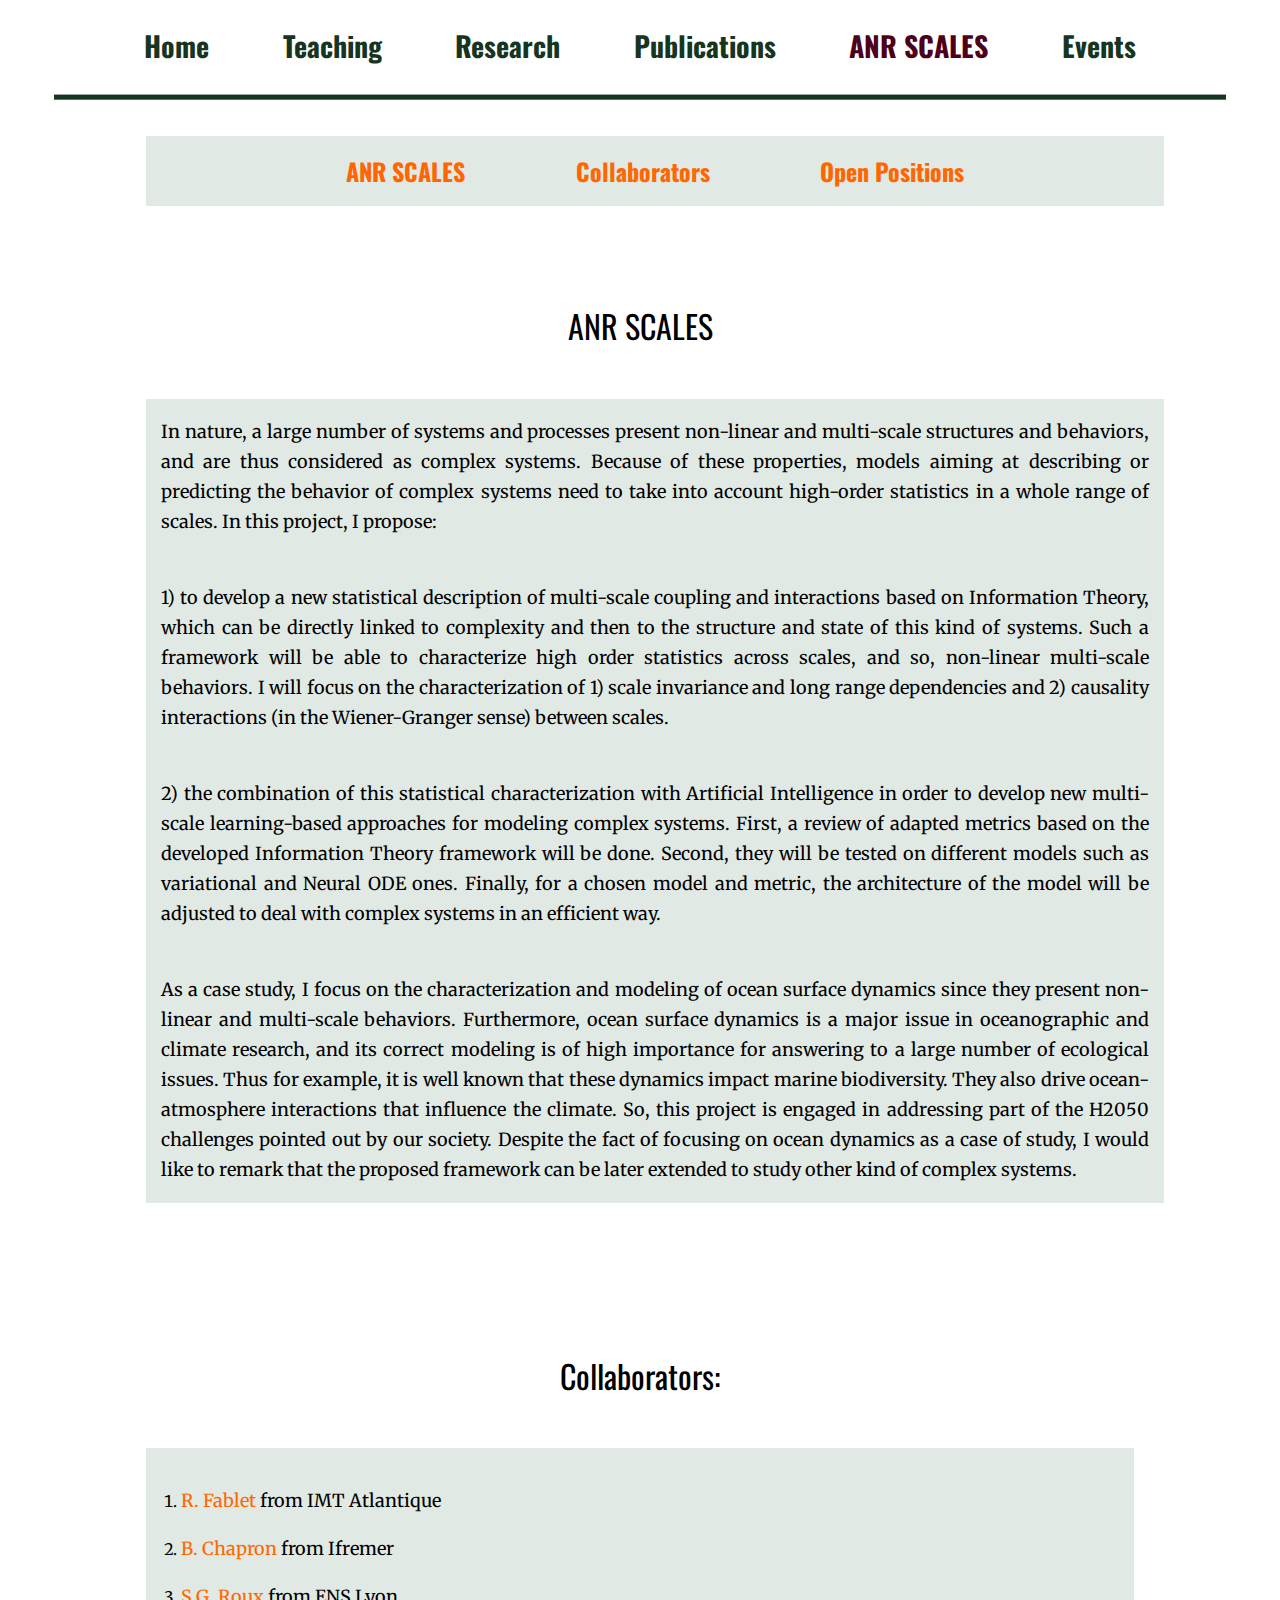
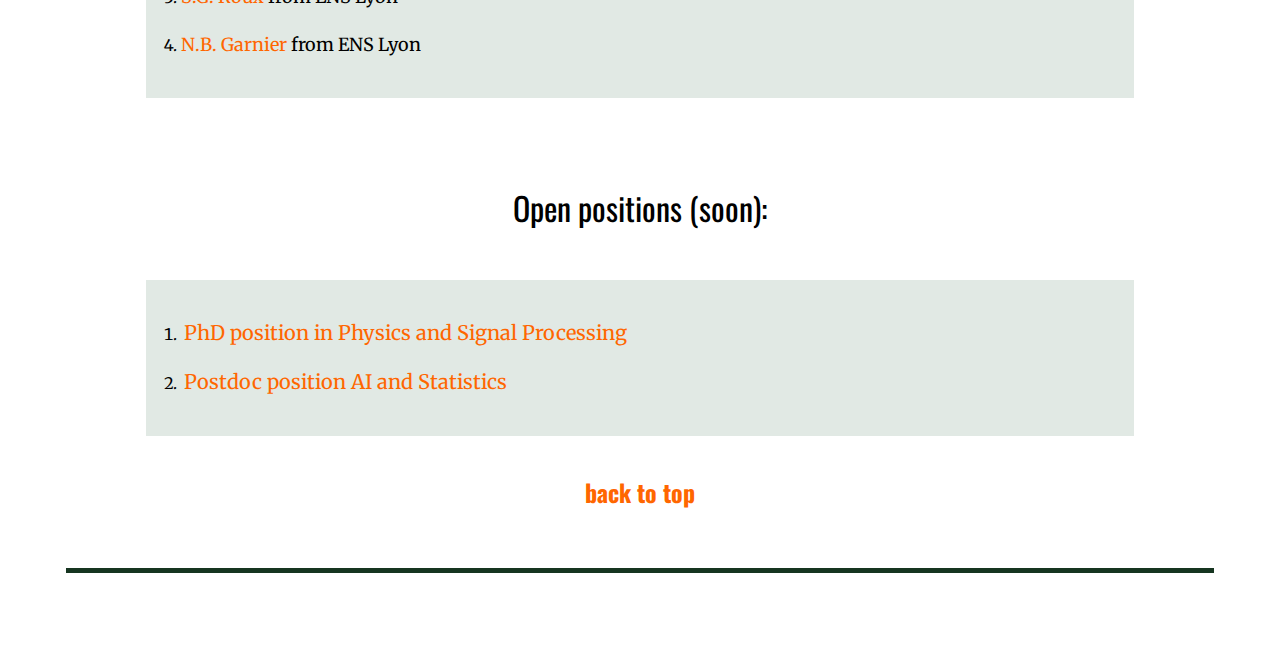
==== ANR.html @ 741f10d5 "Initial commit" ====
<!DOCTYPE html>
<html lang="en">
<head>

	<title>Home page of Carlos Granero Belinch&oacute;n</title>

	<meta name="viewport" content="width=device-width, initial-scale=1">
	<meta charset="utf-8">
	
	<link rel="stylesheet"  href="css/hor_ul.css">
	<link rel="stylesheet"  href="css/style.css">
	<link rel="stylesheet"  href="css/video.css">
	<link rel="stylesheet"  href="css/top.css">
	<link rel="stylesheet"  href="css/panel.css">
	<link rel="stylesheet"  href="css/demo.css">
	<!--<link rel="stylesheet"  href="css/drop.css">-->
	<script src="js/drop.js"></script>
	<script src="js/video.js"></script>
	<script src="https://ajax.googleapis.com/ajax/libs/jquery/3.2.1/jquery.min.js"></script>
	<script src="https://maxcdn.bootstrapcdn.com/bootstrap/3.3.7/js/bootstrap.min.js"></script>

	<link rel="icon" href="img/IMTlogo.png">


</head>
<body>



	<div class='top_innerhtml'>

		<div class="container-fluid center">
			<div class="row" style="height: 2em"></div>
			<div class="row">
				<h1><b>
					<a href="index.html" style="line-height: 35px">Home</a>
					<span style="display:inline-block; width: 5%;"></span>
					<a href="teaching.html" style="line-height: 35px">Teaching</a>
					<span style="display:inline-block; width: 5%;"></span>
					<a href="research.html" style="line-height: 35px">Research</a>
					<span style="display:inline-block; width: 5%;"></span>
					<a href="publications.html" style="line-height: 35px">Publications</a>
					<span style="display:inline-block; width: 5%;"></span>
					<a href="ANR.html" style="line-height: 35px; color:#4d0019;">ANR SCALES</a>
					<span style="display:inline-block; width: 5%;"></span>

					<a href="events.html" style="line-height: 35px;">Events</a> 
				</b></h1>

			</div>
		</div>
	</div>



	<div class="container-fluid" style="    border-bottom: 5px solid #163520;">



		<div class="row" >
			<div class="col-sm-1 col-xs-0"></div>

			<div class="col-sm-10 col-xs-12  text-center-sm ">


				<div class="demo2" >

					<div class="pr2" style="background-color: #E1E9E4;padding-left: 15px;padding-right: 15px">
						<h2 class="center" style="line-height: 30px"><a href="#ANR"  ><b>ANR SCALES</b></a> 
							<span style="display:inline-block; width: 10%;"></span>
							<a href="#collaborators" ><b>Collaborators</b></a>
							<span style="display:inline-block; width: 10%;"></span>
							<a href="#positions" ><b>Open Positions</b></a>
						</h2>


					</div>
				</div>
			</div>

			<div class="col-sm-1  col-xs-0"></div>
		</div>




		<div class="row" style="margin-bottom: 3em">
			<div class="col-sm-1 col-xs-0"></div>

			<div class="col-sm-10 col-xs-12  text-left-sm text-left-md  left"  >

				<div class="demo2" >

					<div class="pr2">

							<div class="row" style="margin-bottom: 3em" id="ANR" ></div>


							<h1 class="center" style="margin-bottom: 2em">ANR SCALES</h1>
							
							<span style="display:block; height: 1px;"></span>

						</div>

						<div class="pr2" style="background-color: #E1E9E4;padding-left: 15px;padding-right: 15px">
							<!--<h1>Abstract</h1>-->

    							<p> In nature, a large number of systems and processes present non-linear and multi-scale structures and behaviors, and are thus considered as complex systems. Because of these properties, models aiming at describing or predicting the behavior of complex systems need to take into account high-order statistics in a whole range of scales. In this project, I propose:</p>

								<span style="display:block; height: 10px;"></span>

								<p class="tab"> 1) to develop a new statistical description of multi-scale coupling and interactions based on Information Theory, which can be directly linked to complexity and then to the structure and state of this kind of systems. Such a framework will be able to characterize high order statistics across scales, and so, non-linear multi-scale behaviors. I will focus on the characterization of 1) scale invariance and long range dependencies and 2) causality interactions (in the Wiener-Granger sense) between scales.</p>

								<span style="display:block; height: 10px;"></span>

								<p class="tab"> 2) the combination of this statistical characterization with Artificial Intelligence in order to develop new multi-scale learning-based approaches for modeling complex systems. First, a review of adapted metrics based on the developed Information Theory framework will be done. Second, they will be tested on different models such as variational and Neural ODE ones. Finally, for a chosen model and metric, the architecture of the model will be adjusted to deal with complex systems in an efficient way.</p>

        						<span style="display:block; height: 10px;"></span>

								<p> As a case study, I focus on the characterization and modeling of ocean surface dynamics since they present non-linear and multi-scale behaviors. Furthermore, ocean surface dynamics is a major issue in oceanographic and climate research, and its correct modeling is of high importance for answering to a large number of ecological issues. Thus for example, it is well known that these dynamics impact marine biodiversity. They also drive ocean-atmosphere interactions that influence the climate. So, this project is engaged in addressing part of the H2050 challenges pointed out by our society. Despite the fact of focusing on ocean dynamics as a case of study, I would like to remark that the proposed framework can be later extended to study other kind of complex systems.</p>

						</div>
					</div>
				</div>
				<div class="col-sm-1  col-xs-0"></div>

			</div>

			
			<div class="row" style="margin-bottom: 9em" id="collaborators"></div><!-- -%%%%%%%%%%%%%%%%%%%%%%%%%%%%%%%% -->

            <div class="row" >

				<div class="row"  style="margin-bottom: 3em">
					<div class="demo2" >


						<div class="pr2">
							<h1 class="center" style="margin-bottom: 2em">Collaborators:</h1>

							<ol style="background-color: #E1E9E4;padding-left: 35px;padding-right: 35px;padding-top: 20px;padding-bottom: 20px">

								<li><p> <a href="https://rfablet.github.io/" target="_blank" >R. Fablet</a> from IMT Atlantique</p> </li>     
								<li><p> <a href="https://annuaire.ifremer.fr/cv/15870/" target="_blank" >B. Chapron</a> from Ifremer</p> </li> 
								<li><p> <a href="http://perso.ens-lyon.fr/stephane.roux/" target="_blank" >S.G. Roux</a> from ENS Lyon</p> </li> 
								<li><p> <a href="http://perso.ens-lyon.fr/nicolas.garnier/" target="_blank" >N.B. Garnier</a> from ENS Lyon</p> </li> 
								<!--
								<li><p> J. Runge from German Aerospace Center</p> </li> 
                                -->
							</ol>
							<!--<h2 class="center" style="margin-top: 2em"><a href="#top"  ><b>back to top</b></a> </h2>-->


						</div>
					</div>
				</div>

				<div class="row" style="margin-bottom: 3em" id="positions"></div><!-- -%%%%%%%%%%%%%%%%%%%%%%%%%%%%%%%% -->

				<div class="row"  style="margin-bottom: 3em">
					<div class="demo2" >


						<div class="pr2">
							<h1 class="center" style="margin-bottom: 2em">Open positions (soon):</h1>

							<ol style="background-color: #E1E9E4;padding-left: 35px;padding-right: 35px;padding-top: 20px;padding-bottom: 20px">

								<li><p> <a target="_blank" class="link" href="files/Phd.pdf">PhD position in Physics and Signal Processing</a></p> </li>     
								<li><p> <a target="_blank" class="link" href="files/Postdoc.pdf">Postdoc position AI and Statistics</a></p> </li>

							</ol>
							<h2 class="center" style="margin-top: 2em"><a href="#top"  ><b>back to top</b></a> </h2>


						</div>
					</div>
				</div>


			</div>
		</div>


	</body>
	</html>
---- css/hor_ul.css ----
.table {
	display: table;   /* Allow the centering to work */
	margin-left: 0;
	width: 100%;
}

ul.horizontal-list {
	width: 100%;
	list-style: none;
	margin-left: 0;
}

ul.horizontal-list li {
	display: inline;
	width: 100%;
}

ol.horizontal-list {
	width: 100%;
	list-style: upper-latin;
}
ol.horizontal-list li {
	display: inline;
	width: 100%;
}
---- css/style.css ----
@import url(https://fonts.googleapis.com/css?family=Merriweather:400,400italic,900,900italic);
@import url(https://fonts.googleapis.com/css?family=Oswald);
@import url(font-awesome/css/font-awesome.css);

body {

    background-color:white;
    background-attachment: fixed;
    padding:5%;
    margin-left: 2px;margin-right: 2px;
    line-height: 100%;
    font-family: 'Merriweather', serif;
}

h1, h2, h3, h4, h5, h6 {
    font-family: 'Oswald', sans-serif;
    font-weight: normal;
} 

.b_accordion{
    color:#4d0019;font-size: 25px;font-family: 'Oswald', sans-serif;
}

p{
    text-align: justify;
    line-height: 30px;
    font-size: 18px;
}

a {
    text-decoration: none;
    color: #FF6600;
}

a:hover {
    text-decoration: underline;
}



a.link:hover {
    text-decoration: underline;
}

a.link{
    text-decoration: none;
    color: #FF6600;
    font-size: 20px;
    padding-right: 3px;
    padding-left: 3px;

}


a.research:hover {
    text-decoration: underline;
}

a.research{
    text-decoration: none;
    color:  #2B7A02; /* #000066; */
    padding-right: 3px;
    padding-left: 3px;

}

a.dida{
    text-decoration: none;
    color: #163520;       /*00334d*/
    padding-right: 3px;
    padding-left: 3px;
    line-height: 1.3;
}

a.dida:hover{
    text-decoration: underline;
    line-height: 1.3;
}




.imgr { 
  float: right;
  margin-right: 5em; 
  margin-top: 7.5em;
  border: 1.5px solid #163520;  /*00334d*/
  border-radius: 25px 25px 25px  25px;
  border-style: outset;
}


.center{
    text-align: center;
}

.left{
    text-align: left;
}

@media screen and (max-width: 1024px) {   /* phone */
  .imgr,.eq {
    display: none;
}
}


ul.teaching li
{
  margin: 50px 0;
  list-style: none;
}




@media (max-width: 1024px) {
    .text-center-sm {
        text-align: center;
    }
    .text-left-sm {
        text-align: left;
    }
    .text-right-sm {
        text-align: right;
    }
}


/* Medium devices (desktops, 992px and up) */    
@media (min-width: 1024px) {
    .text-center-md {
        text-align: center;
    }
    .text-left-md {
        text-align: left;
    }
    .text-right-md {
        text-align: right;
    }
}


ol{ line-height:30px;
}
---- css/video.css ----
@media screen and (min-width: 1024px) { 
    #videoarea1,#videoarea2 {
        float:left;
        width:50%;
        border:3px solid #163520;       /*00334d*/
    }
}

@media screen and (max-width: 1024px) { 
    #videoarea1,#videoarea2 {
        float:center;
        width:90%;
        padding-left: 5%;
        padding-right: 5%;    
        border:3px solid #163520;       /*00334d*/
        
    }
}

/* %%%%%%%%%%%%%%%%%%%%%%%%%%%%%%%%%%%%%%%%%%%%%%%%%%%%%%%%%%%%%%%%%%% */
/* %%%%%%%%%%%%%%%%%%%%%%%%%%%%%%%%%%%%%%%%%%%%%%%%%%%%%%%%%%%%%%%%%%% */

/*
@media screen and (min-width: 1024px) { 
    #videoarea2{
      width:80%;
     border:3px solid #00334d;
     text-align:center;
 }
}

@media screen and (max-width: 1024px) { 
    #videoarea2 {
     width:90%;
     border:3px solid #00334d;
 }
 }*/

 /* %%%%%%%%%%%%%%%%%%%%%%%%%%%%%%%%%%%%%%%%%%%%%%%%%%%%%%%%%%%%%%%%%%% */
 /* %%%%%%%%%%%%%%%%%%%%%%%%%%%%%%%%%%%%%%%%%%%%%%%%%%%%%%%%%%%%%%%%%%% */

 @media screen and (min-width: 1024px) { 
    #videoarea3,#videoarea4,#videoarea5,#videoarea6,#videoarea7,#videoarea8{
       display: inline-block;
       width:80%;
       border:3px solid #163520;       /*00334d*/
   }
}

@media screen and (max-width: 1024px) { 
    #videoarea3,#videoarea4,#videoarea5,#videoarea6,#videoarea7,#videoarea8 {
       width:90%;
       border:3px solid #163520;       /*00334d*/
   }
}


/* %%%%%%%%%%%%%%%%%%%%%%%%%%%%%%%%%%%%%%%%%%%%%%%%%%%%%%%%%%%%%%%%%%% */
/* %%%%%%%%%%%%%%%%%%%%%%%%%%%%%%%%%%%%%%%%%%%%%%%%%%%%%%%%%%%%%%%%%%% */
/* %%%%%%%%%%%%%%%%%%%%%%%%%%%%%%%%%%%%%%%%%%%%%%%%%%%%%%%%%%%%%%%%%%% */
/* %%%%%%%%%%%%%%%%%%%%%%%%%%%%%%%%%%%%%%%%%%%%%%%%%%%%%%%%%%%%%%%%%%% */


#playlist1,#playlist2  {
    display:table;
    line-height: 30px;
    padding-top:0%; 
    padding-left:2%;
    float: right;

}

#playlist1,#playlist2  li{
    cursor:pointer;
    list-style-type: none;
    width: 100%;
    text-decoration: none;
    color: #FF6600;
}

#playlist1,#playlist2  li:hover{
    text-decoration: none;}

    @media screen and (min-width: 1024px) { 
        #playlist1,#playlist2  {
           padding-left: -10%;
           float: right;
       }

       #playlist1,#playlist2  li{
        text-align: left;
    }

}

    @media screen and (max-width: 1024px) { 
        #playlist1,#playlist2  {
           padding-left: -10%;
           float: left;
       }

       #playlist1,#playlist2  li{
        text-align: left;
    }

}


/* %%%%%%%%%%%%%%%%%%%%%%%%%%%%%%%%%%%%%%%%%%%%%%%%%%%%%%%%%%%%%%%%%%% */
/* %%%%%%%%%%%%%%%%%%%%%%%%%%%%%%%%%%%%%%%%%%%%%%%%%%%%%%%%%%%%%%%%%%% */

#playlist2  li{
    cursor:pointer;
    list-style-type: none;
    width: 100%;
    text-decoration: none;
    color: #FF6600;
}

#playlist2  li:hover{
    text-decoration: none;}

    @media screen and (max-width: 1024px) { 
        #playlist2  {
           padding-left: -10%;
           float: left;
       }

       #playlist2  li{
        text-align: left;
    }

}


#playlist3,#playlist4,#playlist5,#playlist6,#playlist7,#playlist8   {
    display:table;
    line-height: 30px;
    margin-left: : 0px;
    width: 90%;
    text-align: center;
}

#playlist3,#playlist4,#playlist5,#playlist6,#playlist7,#playlist8  li{
    cursor:pointer;
    list-style-type: none;
    color: #FF6600;
}

#playlist3,#playlist4,#playlist5,#playlist6,#playlist7,#playlist8  li:hover{
    {
        text-decoration: underline ; 
    }

    /* %%%%%%%%%%%%%%%%%%%%%%%%%%

#playlist3  {
    display:table;
    line-height: 30px;
    margin-left: : 0px;
    width: 90%;
    text-align: center;
}

#playlist3 li{
    cursor:pointer;
    list-style-type: none;
    color: #FF6600;
}

#playlist3 li:hover{
    {
        color: #FF6600; 
    }
    %%%%%%%%%%%%%%%%%%%%%%%%%%%%%%%%%%%%%%%%% */

    /* %%%%%%%%%%%%%%%%%%%%%%%%%%%%%%%%%%%%%%%%%%%%%%%%%%%%%%%%%%%%%%%%%%% */


    #playlist4,#playlist5,#playlist6,#playlist7,#playlist8,#playlist9,#playlist10 {
        display:table;
        line-height: 30px;
        margin-left: : 0px;
        width: 90%;
        text-align: left;
    }

    #playlist4,#playlist5,#playlist6,#playlist7,#playlist8,#playlist9,#playlist10 li{
        cursor:pointer;
        list-style-type: none;
        color: #FF6600;
    }

    #playlist4,#playlist5,#playlist6,#playlist7,#playlist8,#playlist9,#playlist10 li:hover{
        {
            color: #FF6600; 
            text-decoration: underline;
        }





    /*@media screen and (max-width: 768px) {    
        #playlist2,#playlist3,#playlist4,#playlist5,#playlist6,#playlist7,#playlist8,#playlist9,#playlist10 {

            margin: 0px;
            text-align: left;
            width: 90%;

        }


        }*/
---- css/top.css ----
.top_innerhtml {
  position: fixed;
  left: 50%;
  top: 2em;
  -ms-transform: translate(-50%, -50%);
  -moz-transform: translate(-50%, -50%);
  -webkit-transform: translate(-50%, -50%);
  transform: translate(-50%, -50%);
  width: 90%;
  min-height: 5em;
  padding: 10px;
  background-color: white;
  border-bottom: 5px solid #163520;       /*00334d*/
  /*border: 5px solid #CCC;*/
  z-index: 200;
  /*box-shadow: #000 0 2px 18px;*/
  text-align: center;

}



@media screen and (max-width: 768px) {   /* pc tablet */
 .top_innerhtml {
   margin-top:3em;


 }
}

.top_innerhtml a {
  float:  center;
  color: #163520;       /*00334d*/
  text-align: center;
  text-decoration: none;
  font-size: 28px;
  font-family: "Oswald";
}

.top_innerhtml a:hover {
  color: #4d0019;
}
---- css/panel.css ----
div.transbox {
  margin: 0em;
  background-color: #ffffff;
  border: .4em solid black;
  opacity: 0.6;
  filter: alpha(opacity=60); /* For IE8 and earlier */
}


button.accordion {
  color:#000;
  background-color:  #E1E9E4 ; /*#D6E3F2*/
  cursor: pointer;
  padding-left: 15px;
  padding-right: 15px;
  width: 100%;
  border: none;
  text-align: left;
  outline: none;
  font-size: 18px;
  transition: 0.4s;
  font-family: 'Merriweather', serif;
  line-height: 30px;
  margin-bottom: 1em;
}

button.accordion.active, button.accordion:hover {
  color:#000;
  background-color:rgba(255, 255, 255, 0.5); 
}

div.panel {
  display: none;
  width: 100%;
  padding-right: 5px;
  padding-left: 5px;
  color:#000;
  background-color: rgba(255, 255, 255, 0.3);
  padding-bottom: 2%;
}

div.panel.active {
  margin-bottom: 3em;
}
---- css/demo.css ----
.demo:after { content: ''; clear: both; visibility: hidden;       background-color: white;
}
.demo2:after { content: ''; clear: both; visibility: hidden;      background-color: white;
}/* blue*/
.demo3:after { content: ''; clear: both; visibility: hidden;      background-color: white;
}/* blue*/

.pr,.pr2   { overflow: hidden }


@media screen and (min-width: 1024px) {   /* pc tablet*/
  .pr {
    width: 50%;
    margin: 25px;
  }
}

@media screen and (min-width: 1024px) {   /* pc tablet*/
  .pr2 {
    width: 100%;
  }
}

@media screen and (min-width: 1024px) {   /* pc tablet */
 .demo {
   margin-top:4em;
   padding-right: 10%;
   padding-left: 10%;
   padding-top: 0%;
   background-color: white;
   padding-bottom: 0%;
   }/* blue*/
 }

 @media screen and (min-width: 1024px) {   /* pc tablet */
  .demo2  {
   margin-top:4em;
   margin-left: 5em;
   margin-right: 5em;
   background-color: white;

 }
 }/* blue*/

 @media screen and (min-width: 1024px) {   /* pc tablet */
  .demo3  {
   margin-top:0em;
   margin-left: 5em;
   margin-right: 5em;
   background-color: white;

 }
 }/* blue*/

 

 @media screen and (max-width: 1024px) {   /* phone */
  .pr {
    width: 100%;
  }
}

@media screen and (max-width: 1024px) {   /* phone */
  .demo,.demo2 {
   margin-top:6.5em;

   background-color: white;}
   }/* red*/

   @media screen and (max-width: 768px) {   /* phone */
    .demo,.demo2 {
     margin-top:10em;
     background-color: white;

   }
}/* green*/
---- css/drop.css ----
.dropbtn {
    background-color: blue;
    color: red;
    padding: 16px;
    font-size: 28px;
    border: none;
    cursor: pointer;
    font-family: "Times New Roman", Times, serif;
}

.dropbtn:hover, .dropbtn:focus {
    background-color: none;
    color: green;
    font-family: "Times New Roman", Times, serif;
}

.dropdown {
    position: relative;
    display: inline-block;
}

.dropdown-content {
    display: none;
    position: absolute;
    /*background-color: #f9f9f9;*/
    min-width: 320px;
    overflow: auto;
    /*box-shadow: 0px 8px 16px 0px rgba(0,0,0,0.2);*/
    z-index: 1;
    background-color: blue;
    border-bottom: 5px solid red;
        border-right: 5px solid red;
    border-left: 5px solid red;


}

.dropdown-content a {
    color: black;
    padding: 12px 16px;
    font-size: 25px;
    text-decoration: none;
    display: inline-block;
    font-family: "Times New Roman", Times, serif;
 }

.dropdown a:hover {color: purple;
font-family: "Times New Roman", Times, serif;}

.show {display:block;}

@media screen and (max-width: 776px) {
  .dropdown-content a {
    display: block;
    text-align: left;
   }
}
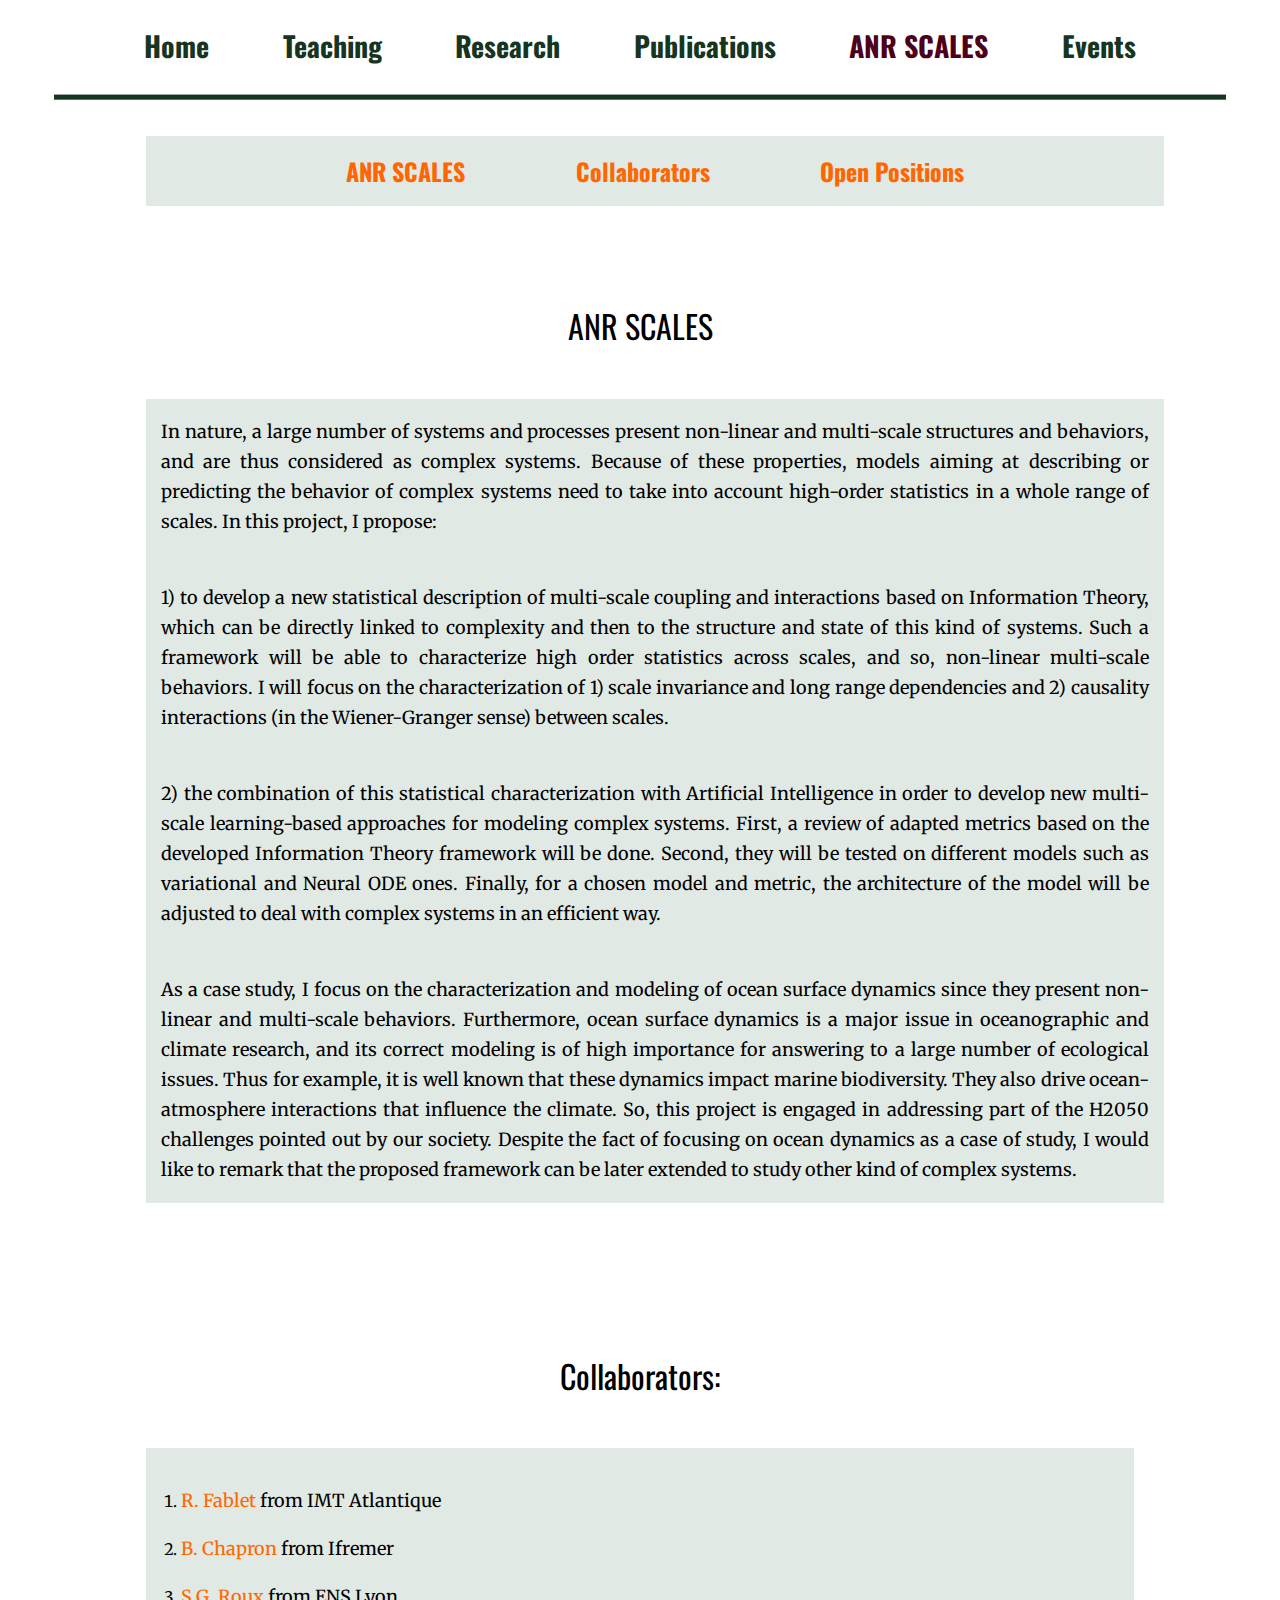
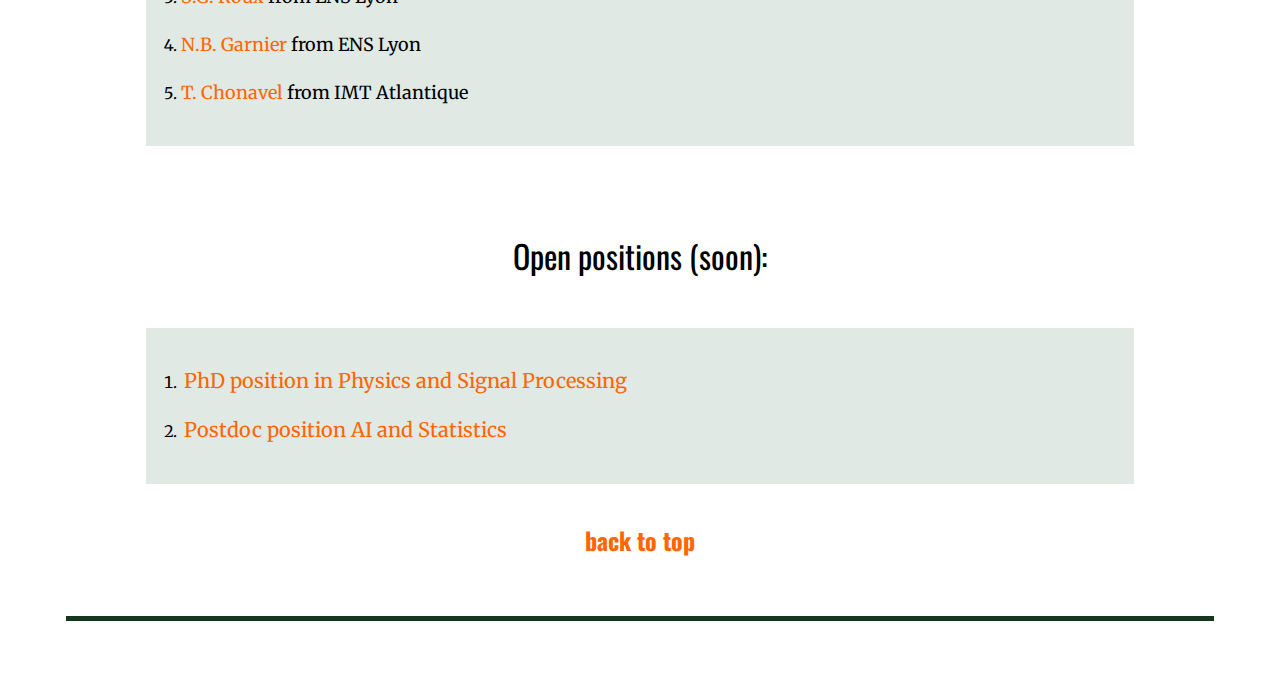
==== commit 71c5c1a2: "Initial commit" ====
--- a/ANR.html
+++ b/ANR.html
@@ -144,6 +144,7 @@
 								<li><p> <a href="https://annuaire.ifremer.fr/cv/15870/" target="_blank" >B. Chapron</a> from Ifremer</p> </li> 
 								<li><p> <a href="http://perso.ens-lyon.fr/stephane.roux/" target="_blank" >S.G. Roux</a> from ENS Lyon</p> </li> 
 								<li><p> <a href="http://perso.ens-lyon.fr/nicolas.garnier/" target="_blank" >N.B. Garnier</a> from ENS Lyon</p> </li> 
+								<li><p> <a href="https://www.imt-atlantique.fr/fr/person/thierry-chonavel/" target="_blank" >T. Chonavel</a> from IMT Atlantique</p> </li>
 								<!--
 								<li><p> J. Runge from German Aerospace Center</p> </li> 
                                 -->
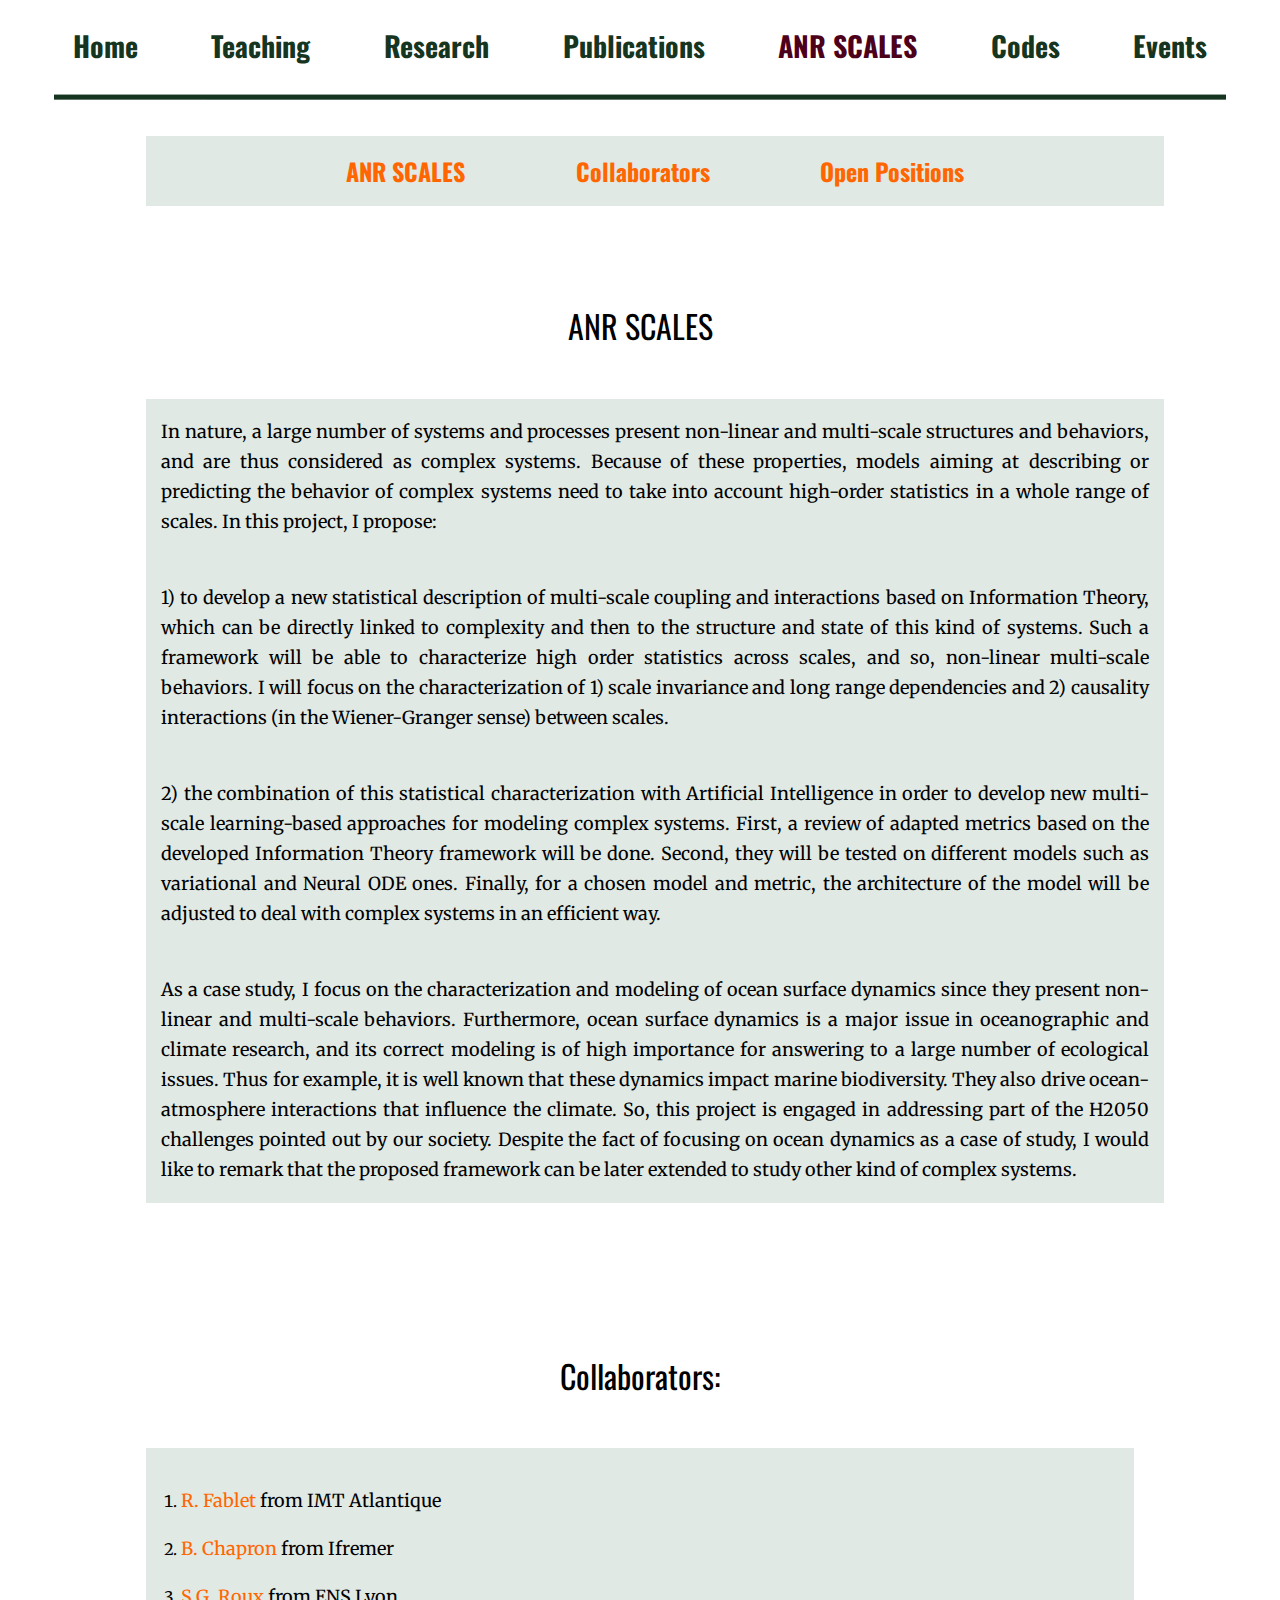
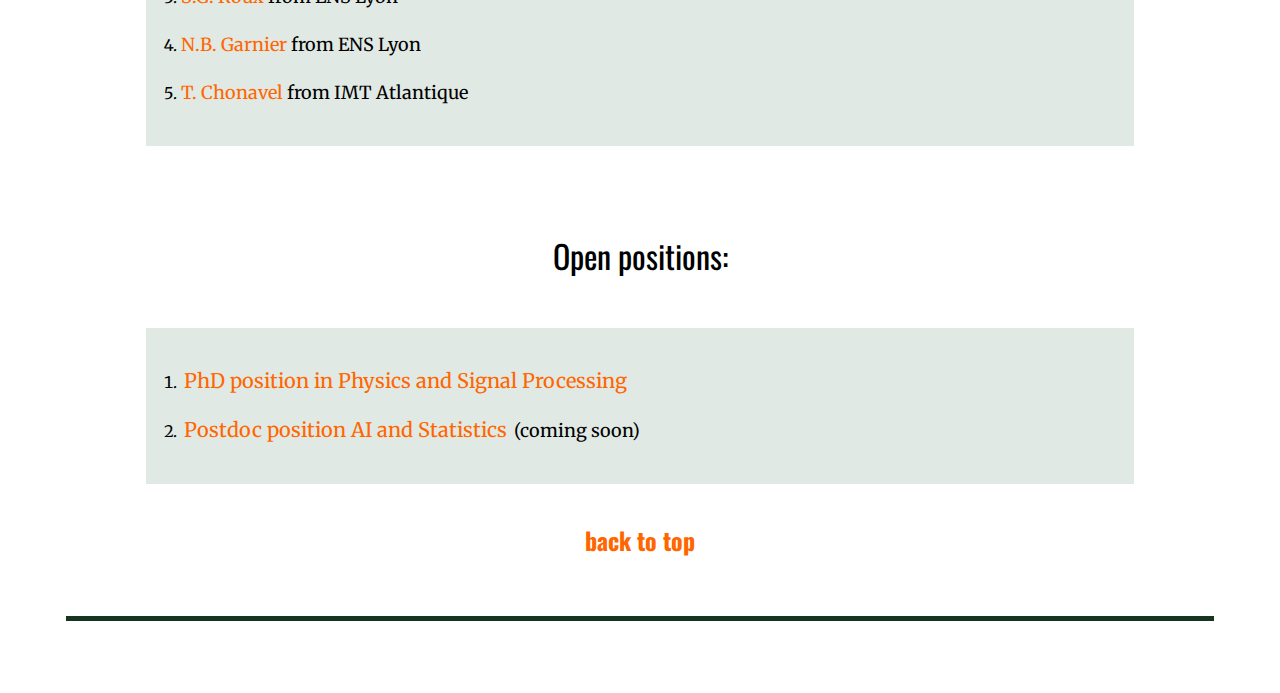
==== commit 7a1ff7f5: "Update" ====
--- a/ANR.html
+++ b/ANR.html
@@ -43,7 +43,8 @@
 					<span style="display:inline-block; width: 5%;"></span>
 					<a href="ANR.html" style="line-height: 35px; color:#4d0019;">ANR SCALES</a>
 					<span style="display:inline-block; width: 5%;"></span>
-
+                    <a href="codes.html" style="line-height: 35px">Codes</a> 
+					<span style="display:inline-block; width: 5%;"></span>
 					<a href="events.html" style="line-height: 35px;">Events</a> 
 				</b></h1>
 
@@ -144,7 +145,7 @@
 								<li><p> <a href="https://annuaire.ifremer.fr/cv/15870/" target="_blank" >B. Chapron</a> from Ifremer</p> </li> 
 								<li><p> <a href="http://perso.ens-lyon.fr/stephane.roux/" target="_blank" >S.G. Roux</a> from ENS Lyon</p> </li> 
 								<li><p> <a href="http://perso.ens-lyon.fr/nicolas.garnier/" target="_blank" >N.B. Garnier</a> from ENS Lyon</p> </li> 
-								<li><p> <a href="https://www.imt-atlantique.fr/fr/person/thierry-chonavel/" target="_blank" >T. Chonavel</a> from IMT Atlantique</p> </li>
+								<li><p> <a href="https://www.imt-atlantique.fr/fr/personne/thierry-chonavel/" target="_blank" >T. Chonavel</a> from IMT Atlantique</p> </li>
 								<!--
 								<li><p> J. Runge from German Aerospace Center</p> </li> 
                                 -->
@@ -163,12 +164,12 @@
 
 
 						<div class="pr2">
-							<h1 class="center" style="margin-bottom: 2em">Open positions (soon):</h1>
+							<h1 class="center" style="margin-bottom: 2em">Open positions:</h1>
 
 							<ol style="background-color: #E1E9E4;padding-left: 35px;padding-right: 35px;padding-top: 20px;padding-bottom: 20px">
 
-								<li><p> <a target="_blank" class="link" href="files/Phd.pdf">PhD position in Physics and Signal Processing</a></p> </li>     
-								<li><p> <a target="_blank" class="link" href="files/Postdoc.pdf">Postdoc position AI and Statistics</a></p> </li>
+								<li><p> <a target="_blank" class="link" href="files/PhD_Turbulence_IMT-ENS_2022.pdf">PhD position in Physics and Signal Processing</a></p> </li>     
+								<li><p> <a target="_blank" class="link" href="files/Postdoc.pdf">Postdoc position AI and Statistics</a> (coming soon) </p> </li>
 
 							</ol>
 							<h2 class="center" style="margin-top: 2em"><a href="#top"  ><b>back to top</b></a> </h2>
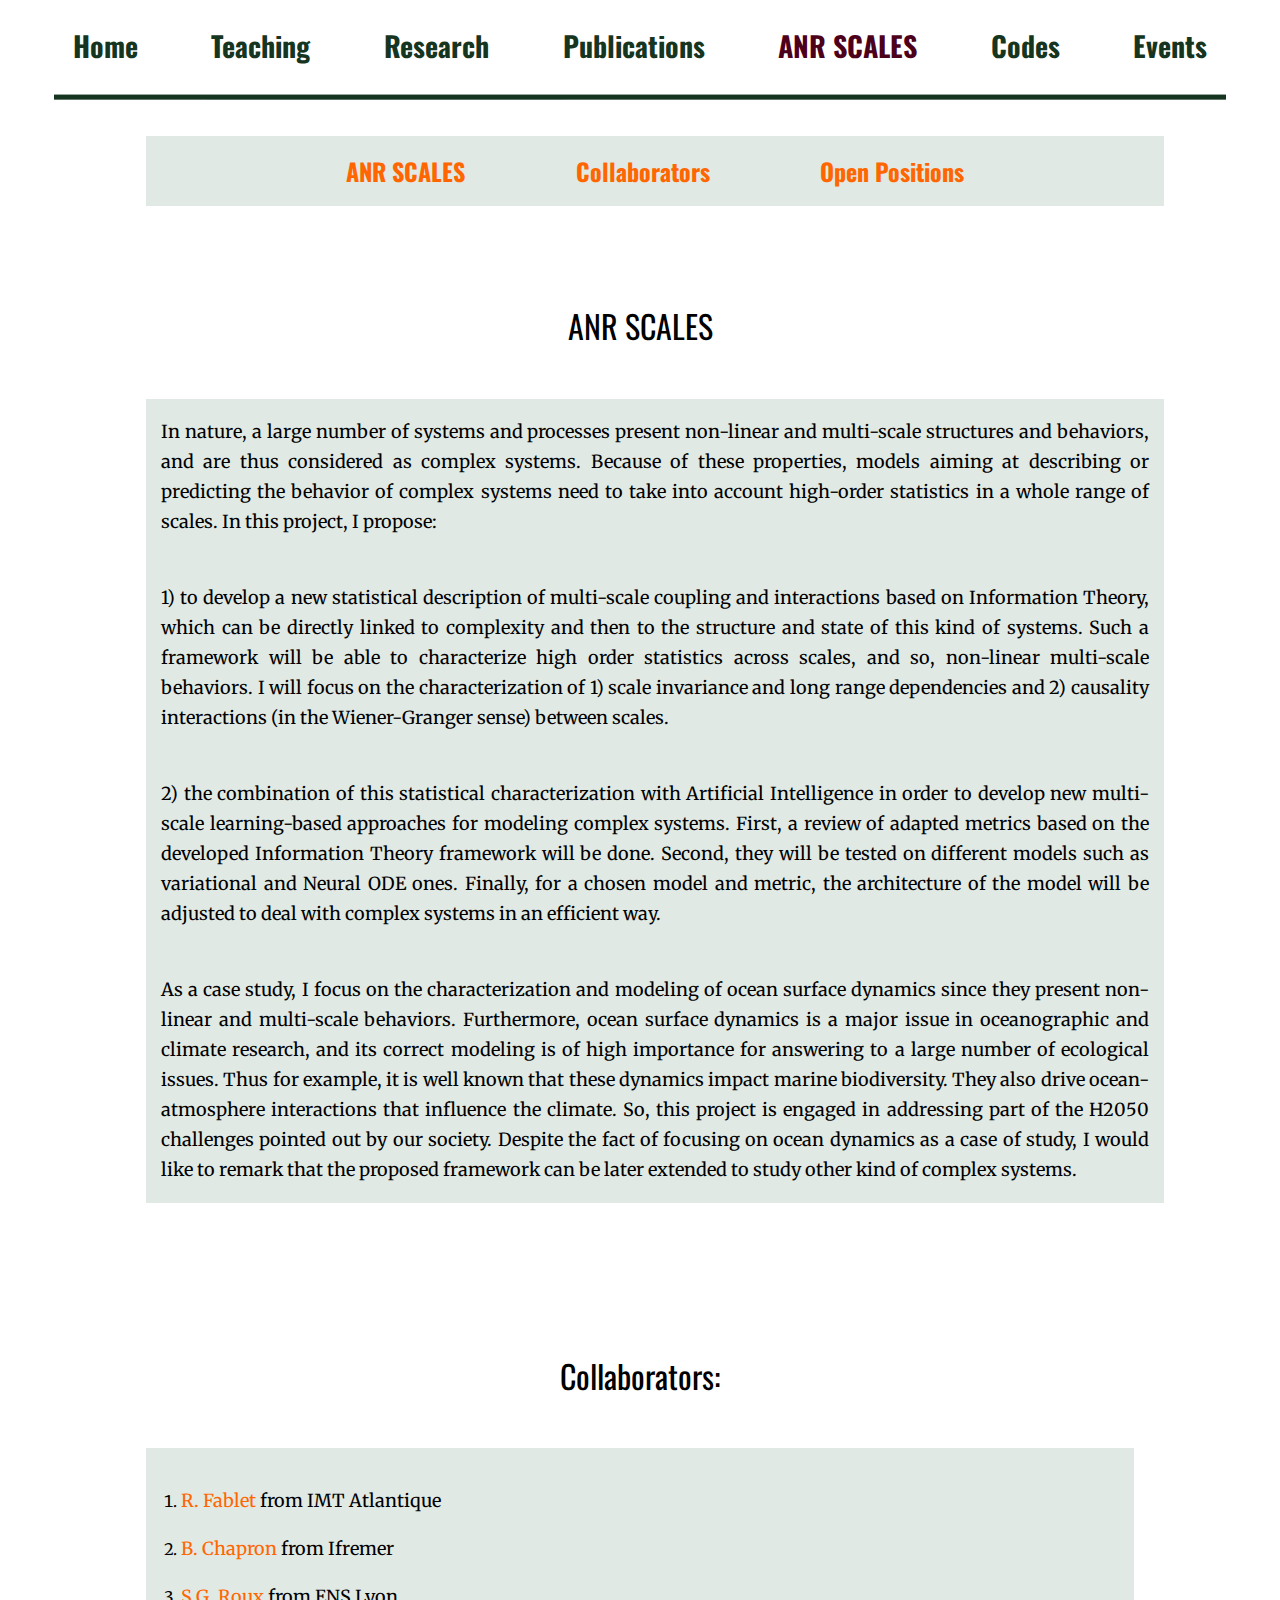
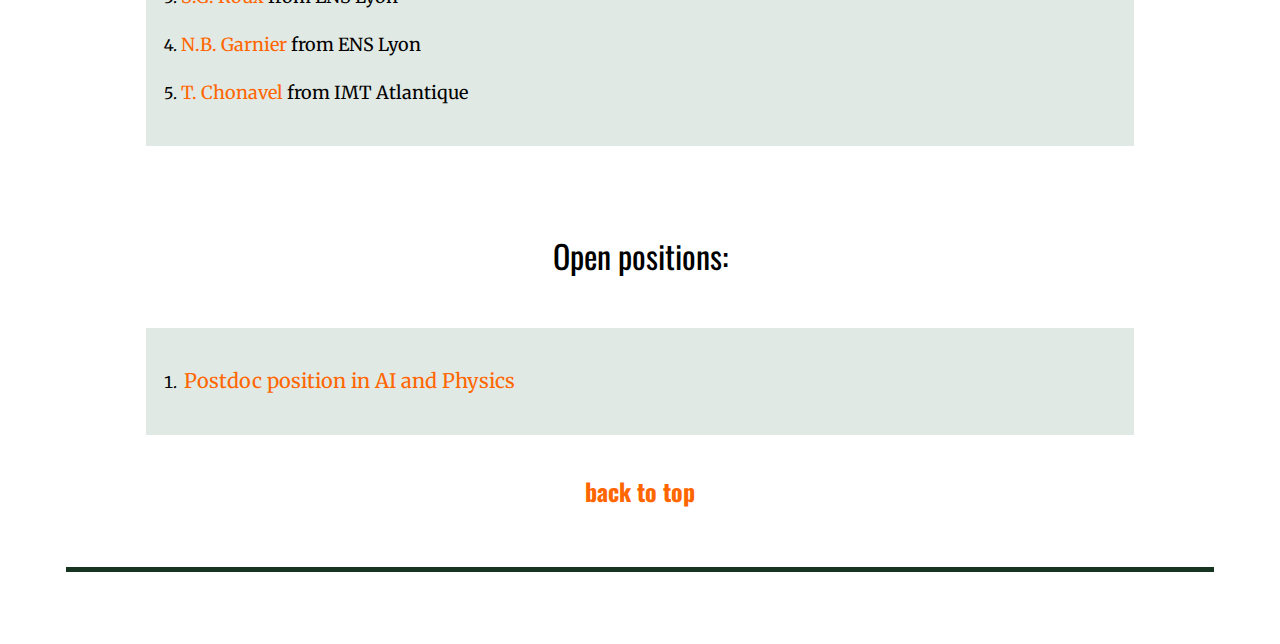
==== commit 23515d2c: "Initial commit" ====
--- a/ANR.html
+++ b/ANR.html
@@ -168,8 +168,8 @@
 
 							<ol style="background-color: #E1E9E4;padding-left: 35px;padding-right: 35px;padding-top: 20px;padding-bottom: 20px">
 
-								<li><p> <a target="_blank" class="link" href="files/PhD_Turbulence_IMT-ENS_2022.pdf">PhD position in Physics and Signal Processing</a></p> </li>     
-								<li><p> <a target="_blank" class="link" href="files/Postdoc.pdf">Postdoc position AI and Statistics</a> (coming soon) </p> </li>
+								<li><p> <a target="_blank" class="link" href="files/Postdoc_ANR-SAD.pdf">Postdoc position in AI and Physics</a></p> </li>     
+								<!--<li><p> <a target="_blank" class="link" href="files/Postdoc.pdf">Postdoc position AI and Statistics</a> (coming soon) </p> </li>-->
 
 							</ol>
 							<h2 class="center" style="margin-top: 2em"><a href="#top"  ><b>back to top</b></a> </h2>
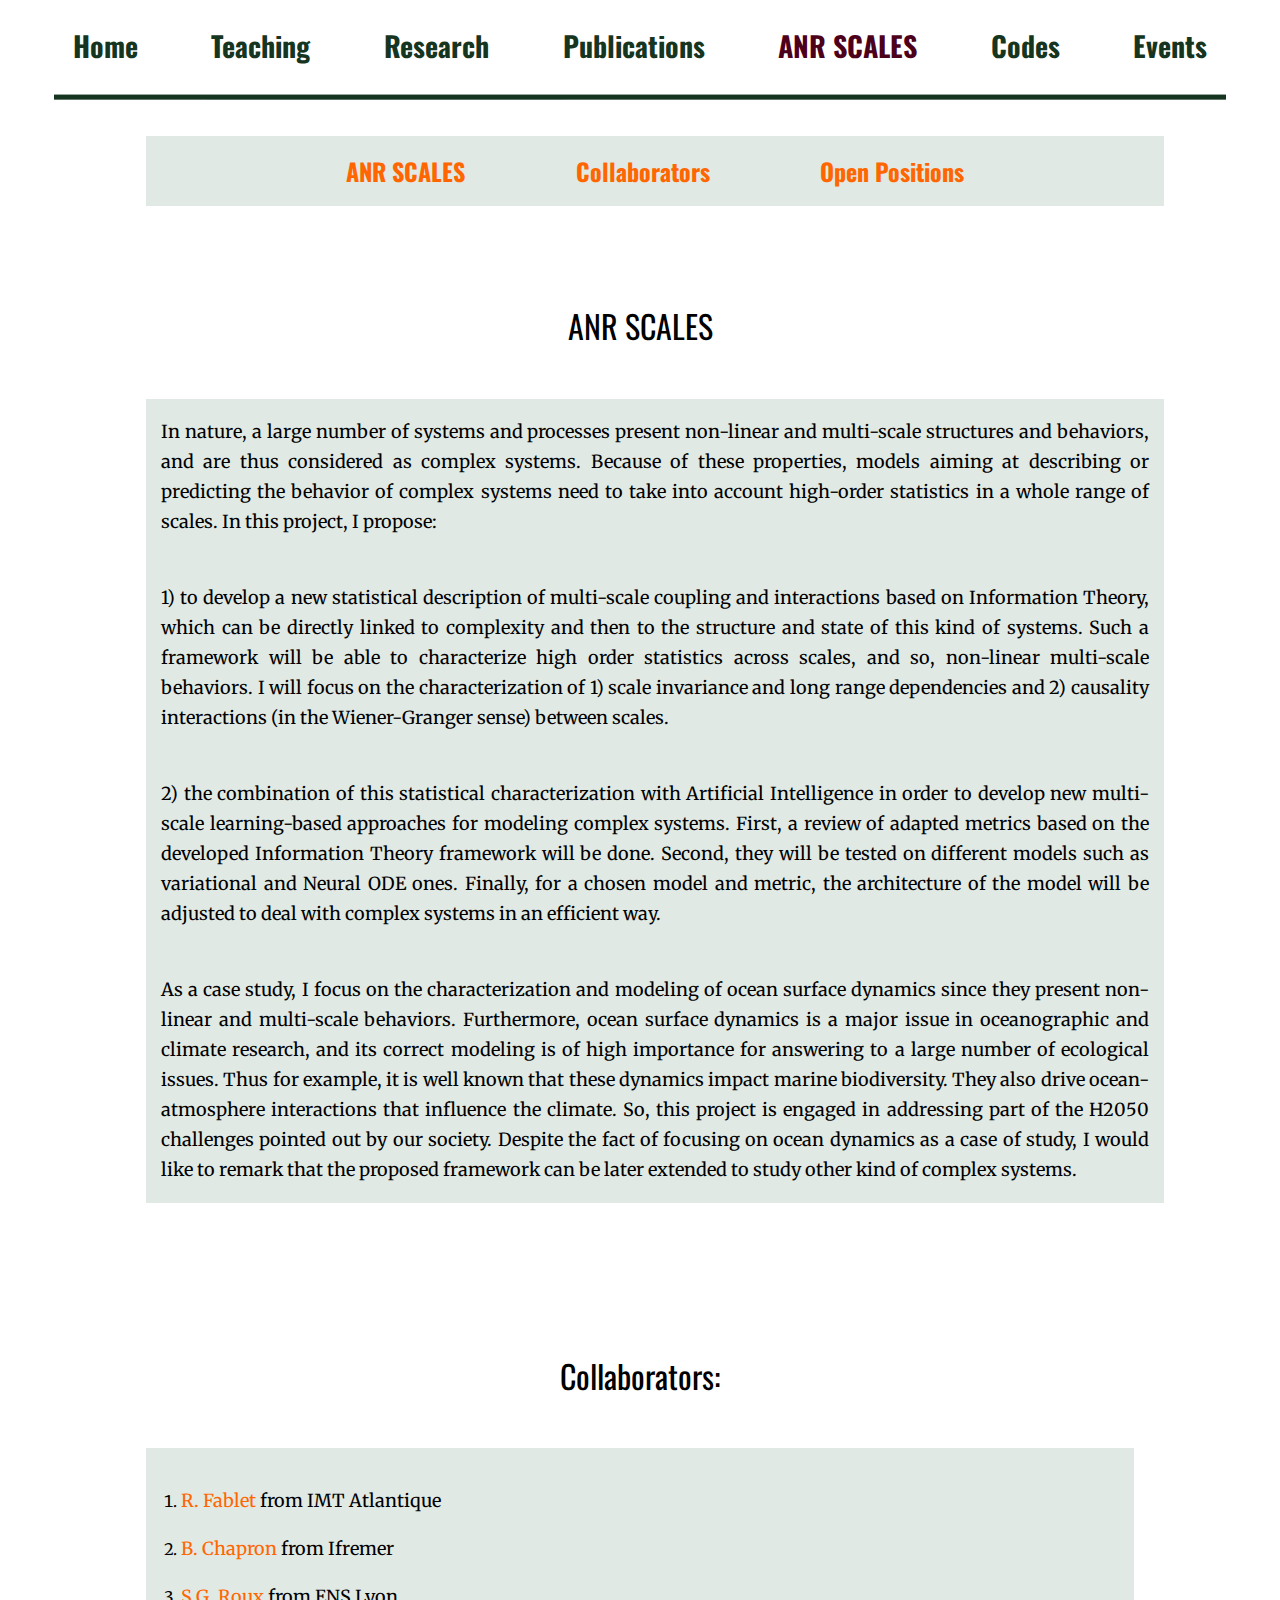
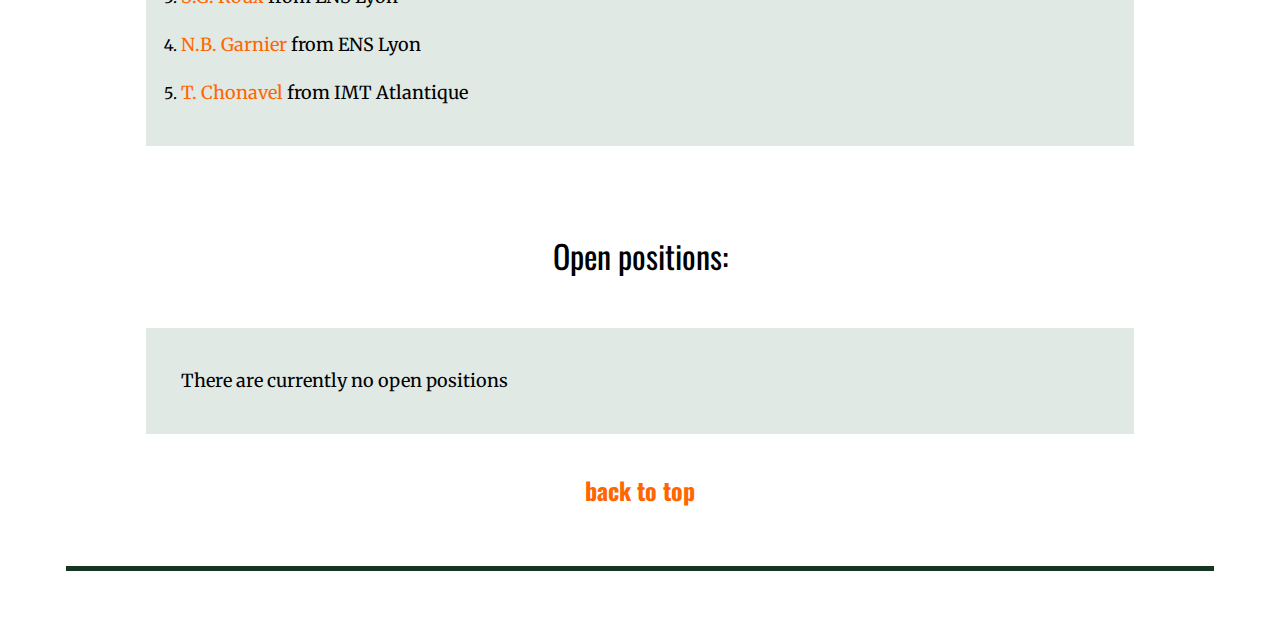
==== commit b138d58a: "update" ====
--- a/ANR.html
+++ b/ANR.html
@@ -167,8 +167,8 @@
 							<h1 class="center" style="margin-bottom: 2em">Open positions:</h1>
 
 							<ol style="background-color: #E1E9E4;padding-left: 35px;padding-right: 35px;padding-top: 20px;padding-bottom: 20px">
-
-								<li><p> <a target="_blank" class="link" href="files/Postdoc_ANR-SAD.pdf">Postdoc position in AI and Physics</a></p> </li>     
+                                <p> There are currently no open positions</p>
+								<!--<li><p> <a target="_blank" class="link" href="files/Postdoc_ANR-SAD.pdf">Postdoc position in AI and Physics</a></p> </li>   -->  
 								<!--<li><p> <a target="_blank" class="link" href="files/Postdoc.pdf">Postdoc position AI and Statistics</a> (coming soon) </p> </li>-->
 
 							</ol>
